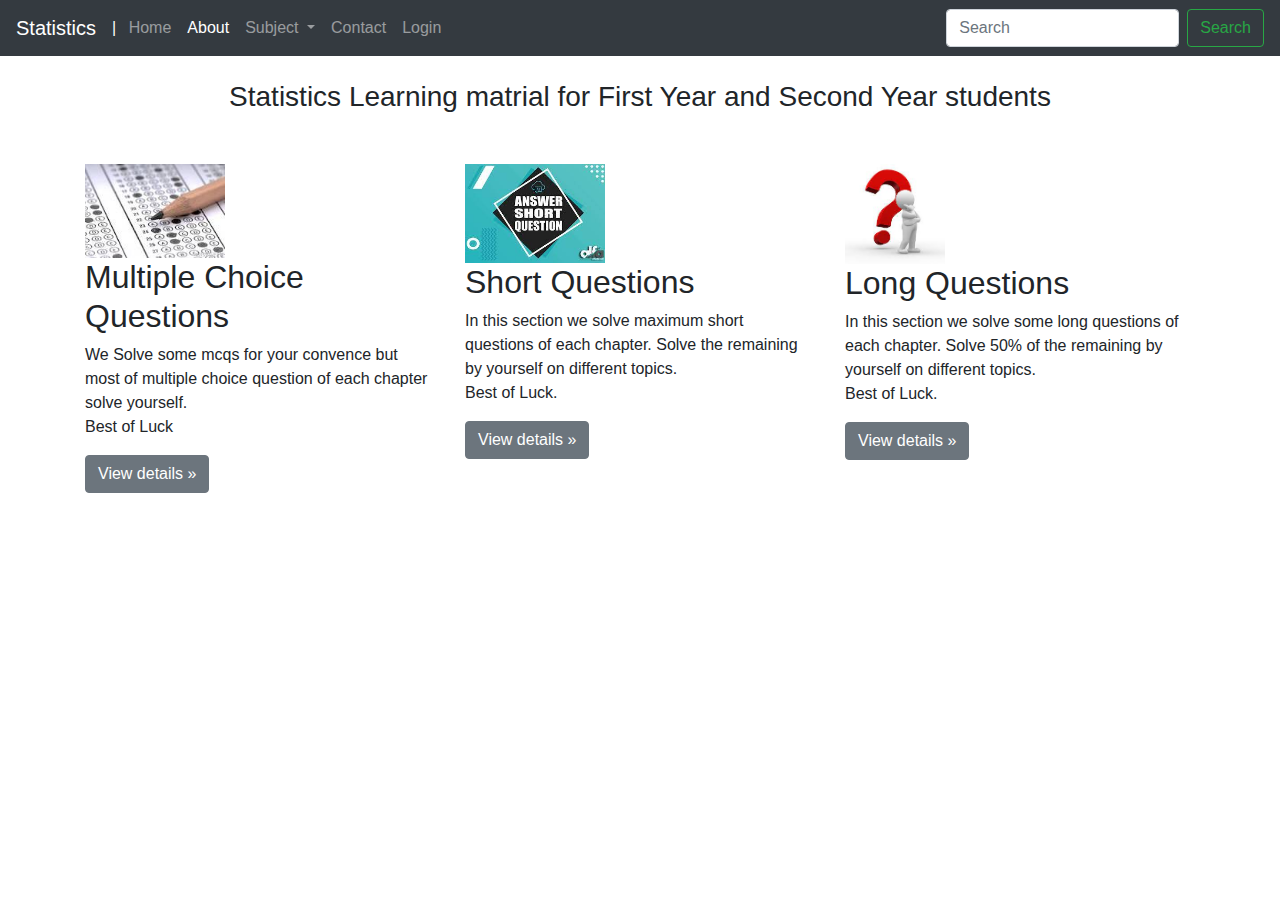
==== About.html @ 4b3f5412 "commit completed" ====
<!doctype html>
<html lang="en">

<head>
    <!-- Required meta tags -->
    <meta charset="utf-8">
    <meta name="viewport" content="width=device-width, initial-scale=1, shrink-to-fit=no">

    <!-- Bootstrap CSS -->
    <link rel="stylesheet" href="https://cdn.jsdelivr.net/npm/bootstrap@4.4.1/dist/css/bootstrap.min.css"
        integrity="sha384-Vkoo8x4CGsO3+Hhxv8T/Q5PaXtkKtu6ug5TOeNV6gBiFeWPGFN9MuhOf23Q9Ifjh" crossorigin="anonymous">
    <title>My_First_Bootstrap_Project</title>
</head>

<body>

    <nav class="navbar navbar-expand-lg navbar-dark bg-dark">
        <a class="navbar-brand" href="#">Statistics</a>
        <button class="navbar-toggler" type="button" data-toggle="collapse" data-target="#navbarSupportedContent"
            aria-controls="navbarSupportedContent" aria-expanded="false" aria-label="Toggle navigation">
            <span class="navbar-toggler-icon"></span>
        </button>
        <div style="color:white;">|&nbsp;</div>
        <div class="collapse navbar-collapse" id="navbarSupportedContent">
            <ul class="navbar-nav mr-auto">
                <li class="nav-item ">
                    <a class="nav-link" href="index.html">Home <span class="sr-only">(current)</span></a>
                </li>
                <li class="nav-item active">
                    <a class="nav-link" href="#">About</a>
                </li>
                <li class="nav-item dropdown">
                    <a class="nav-link dropdown-toggle" href="#" id="navbarDropdown" role="button"
                        data-toggle="dropdown" aria-haspopup="true" aria-expanded="false">
                        Subject
                    </a>
                    <div class="dropdown-menu" aria-labelledby="navbarDropdown">
                        <a class="dropdown-item" href="#">Computer Science</a>
                        <a class="dropdown-item" href="#">Economics</a>
                        <a class="dropdown-item" href="#">Mathematics</a>
                        <a class="dropdown-item" href="#">Statistics</a>
                        <div class="dropdown-divider"></div>
                        <a class="dropdown-item" href="#">Other</a>
                    </div>
                </li>
                <li class="nav-item">
                    <a class="nav-link" href="Contact.html">Contact</a>
                </li>
                <li class="nav-item">
                    <a class="nav-link" href="Login.html">Login</a>
                </li>
            </ul>
            <form class="form-inline my-2 my-lg-0">
                <input class="form-control mr-sm-2" type="search" placeholder="Search" aria-label="Search">
                <button class="btn btn-outline-success my-2 my-sm-0" type="submit">Search</button>
            </form>
        </div>
    </nav>
    <div class="container my-4">
        <h3 style="text-align:center; margin-bottom: 50px;" >Statistics Learning matrial for First Year and Second Year students</h3>
        <div class="row d-flex">
            <div class="col-lg-4">
                <img class="img-fluid" class="bd-placeholder-img rounded-circle" width="140" height="140" src="Images/Mcqs.jpg" alt="">
                <h2>Multiple Choice Questions</h2>
                <p>We Solve some mcqs for your convence but most of multiple choice question of each chapter solve
                    yourself.<br>
                    Best of Luck
                </p>
                <p><a class="btn btn-secondary" href="#" role="button">View details »</a></p>
            </div><!-- /.col-lg-4 --> 
            <div class="col-lg-4">
                <img class="img-fluid" class="bd-placeholder-img rounded-circle" width="140" height="140" src="Images/Short_question.jpg"
                    alt="">
                <h2>Short Questions</h2>
                <p>In this section we solve maximum short questions of each chapter.
                    Solve the remaining by yourself on different topics.<br>
                    Best of Luck.
                </p>
                <p><a class="btn btn-secondary" href="#" role="button">View details »</a></p>
            </div><!-- /.col-lg-4 -->
            <div class="col-lg-4">
                <img class="img-fluid" class="bd-placeholder-img rounded-circle" width="100" height="140" src="Images/Long.jpg" alt="Long Questions">
                <h2>Long Questions</h2>
                <p>In this section we solve some long questions of each chapter.
                    Solve 50% of the remaining by yourself on different topics.<br>Best of Luck.</p>
                <p><a class="btn btn-secondary" href="#" role="button">View details »</a></p>
            </div><!-- /.col-lg-4 -->
        </div>
    </div>

    <!-- Optional JavaScript -->
    <!-- jQuery first, then Popper.js, then Bootstrap JS -->
    <script src="https://code.jquery.com/jquery-3.4.1.slim.min.js"
        integrity="sha384-J6qa4849blE2+poT4WnyKhv5vZF5SrPo0iEjwBvKU7imGFAV0wwj1yYfoRSJoZ+n"
        crossorigin="anonymous"></script>
    <script src="https://cdn.jsdelivr.net/npm/popper.js@1.16.0/dist/umd/popper.min.js"
        integrity="sha384-Q6E9RHvbIyZFJoft+2mJbHaEWldlvI9IOYy5n3zV9zzTtmI3UksdQRVvoxMfooAo"
        crossorigin="anonymous"></script>
    <script src="https://cdn.jsdelivr.net/npm/bootstrap@4.4.1/dist/js/bootstrap.min.js"
        integrity="sha384-wfSDF2E50Y2D1uUdj0O3uMBJnjuUD4Ih7YwaYd1iqfktj0Uod8GCExl3Og8ifwB6"
        crossorigin="anonymous"></script>
</body>

</html>
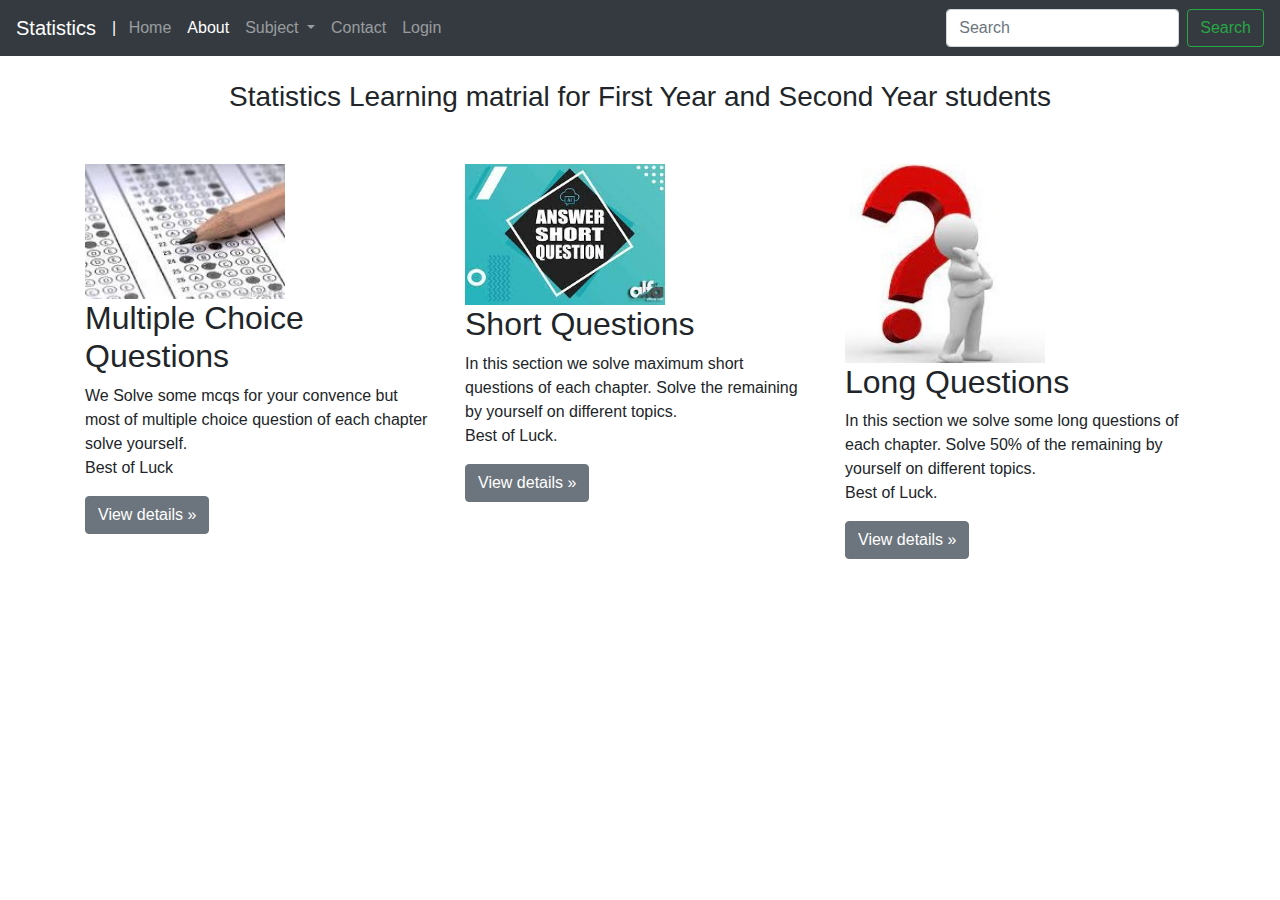
==== commit e6081f76: "responsives is done" ====
--- a/About.html
+++ b/About.html
@@ -60,7 +60,7 @@
         <h3 style="text-align:center; margin-bottom: 50px;" >Statistics Learning matrial for First Year and Second Year students</h3>
         <div class="row d-flex">
             <div class="col-lg-4">
-                <img class="img-fluid" class="bd-placeholder-img rounded-circle" width="140" height="140" src="Images/Mcqs.jpg" alt="">
+                <img class="img-fluid" class="bd-placeholder-img rounded-circle" width="200" height="140" src="Images/Mcqs.jpg" alt="">
                 <h2>Multiple Choice Questions</h2>
                 <p>We Solve some mcqs for your convence but most of multiple choice question of each chapter solve
                     yourself.<br>
@@ -69,7 +69,7 @@
                 <p><a class="btn btn-secondary" href="#" role="button">View details »</a></p>
             </div><!-- /.col-lg-4 --> 
             <div class="col-lg-4">
-                <img class="img-fluid" class="bd-placeholder-img rounded-circle" width="140" height="140" src="Images/Short_question.jpg"
+                <img class="img-fluid" class="bd-placeholder-img rounded-circle" width="200" height="180" src="Images/Short_question.jpg"
                     alt="">
                 <h2>Short Questions</h2>
                 <p>In this section we solve maximum short questions of each chapter.
@@ -79,7 +79,7 @@
                 <p><a class="btn btn-secondary" href="#" role="button">View details »</a></p>
             </div><!-- /.col-lg-4 -->
             <div class="col-lg-4">
-                <img class="img-fluid" class="bd-placeholder-img rounded-circle" width="100" height="140" src="Images/Long.jpg" alt="Long Questions">
+                <img class="img-fluid" class="bd-placeholder-img rounded-circle" width="200" height="60" src="Images/Long1.jpg" alt="Long Questions">
                 <h2>Long Questions</h2>
                 <p>In this section we solve some long questions of each chapter.
                     Solve 50% of the remaining by yourself on different topics.<br>Best of Luck.</p>
